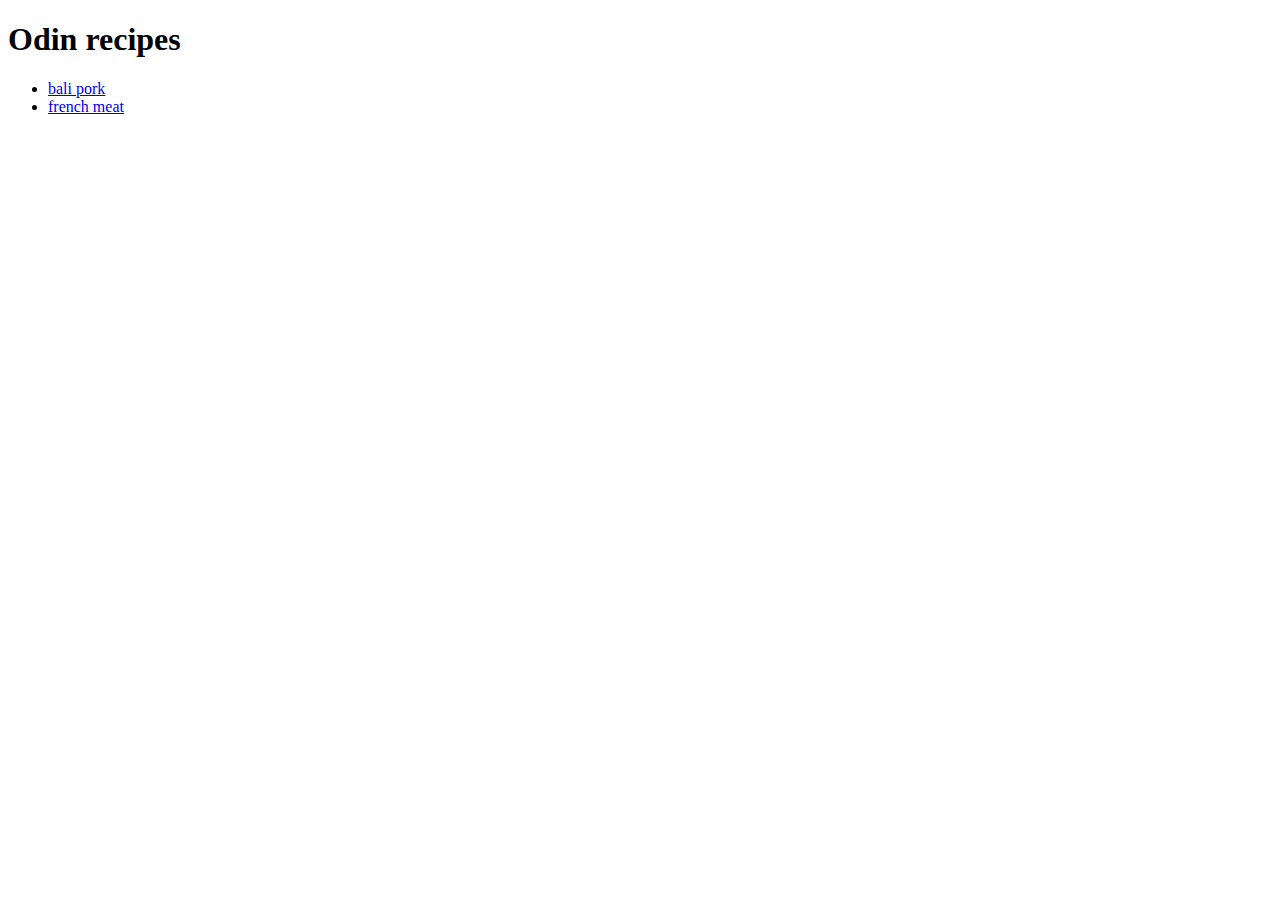
==== index.html @ 4519d3cc "made couple recipes" ====
<!DOCTYPE html>
<html lang="en">
    <head>
        <meta charset="utf-8">
        <title>odin recipes</title>
    </head>

    <body>
        <h1>Odin recipes</h1>
        <ul>
            <li><a href="recipes/bali_pork.html">bali pork</a></li>
            <li><a href="recipes/french_meat.html">french meat</a></li>
        </ul>
    </body>
</html>
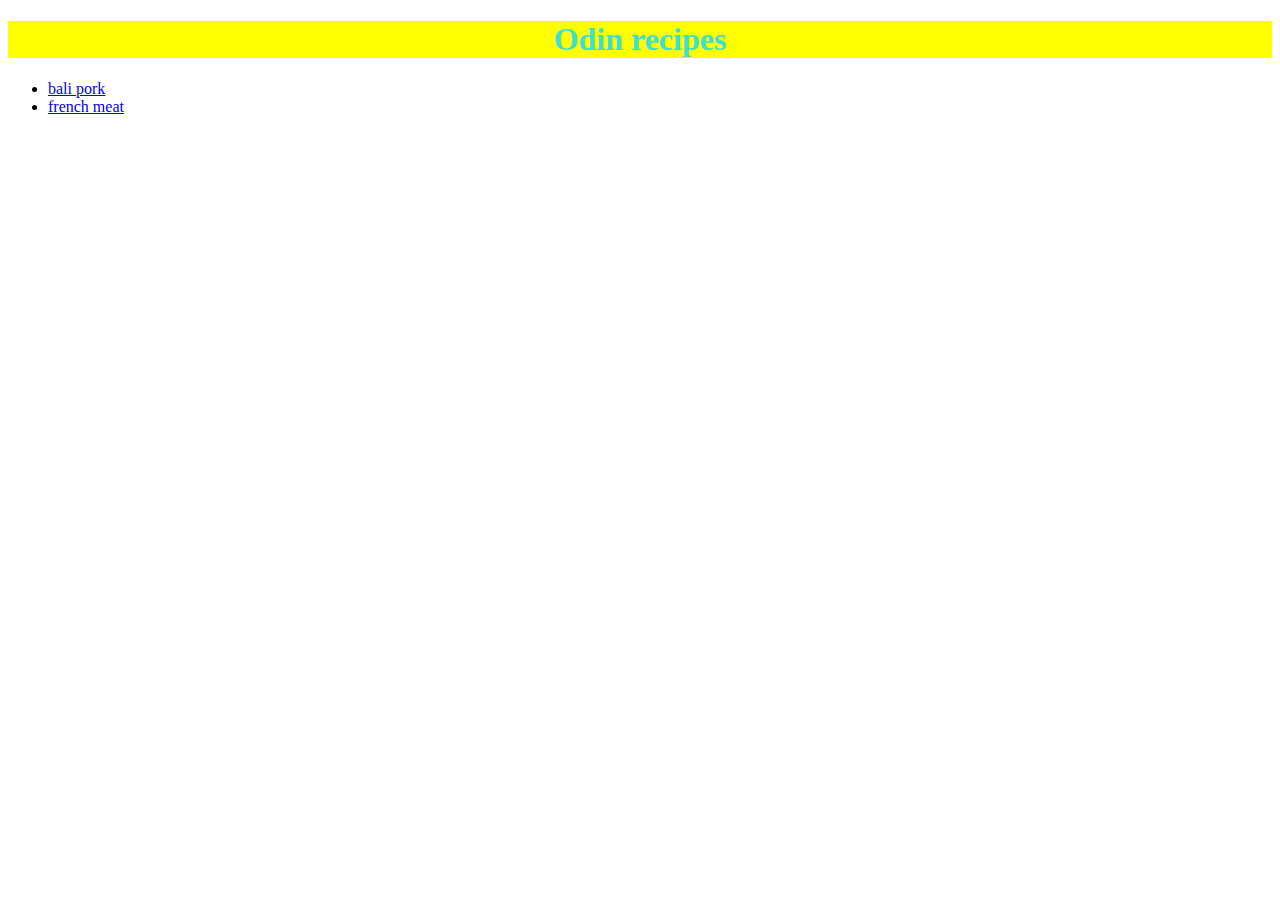
==== commit 9148bb3a: "added css sylization to the recipe project" ====
--- a/index.html
+++ b/index.html
@@ -3,10 +3,11 @@
     <head>
         <meta charset="utf-8">
         <title>odin recipes</title>
+        <link rel="stylesheet" href="style-main.css">
     </head>
 
     <body>
-        <h1>Odin recipes</h1>
+        <h1 id="head">Odin recipes</h1>
         <ul>
             <li><a href="recipes/bali_pork.html">bali pork</a></li>
             <li><a href="recipes/french_meat.html">french meat</a></li>
--- a/style-main.css
+++ b/style-main.css
@@ -0,0 +1,6 @@
+#head {
+    font: optional;
+    color: turquoise;
+    background-color: yellow;
+    text-align: center;
+}